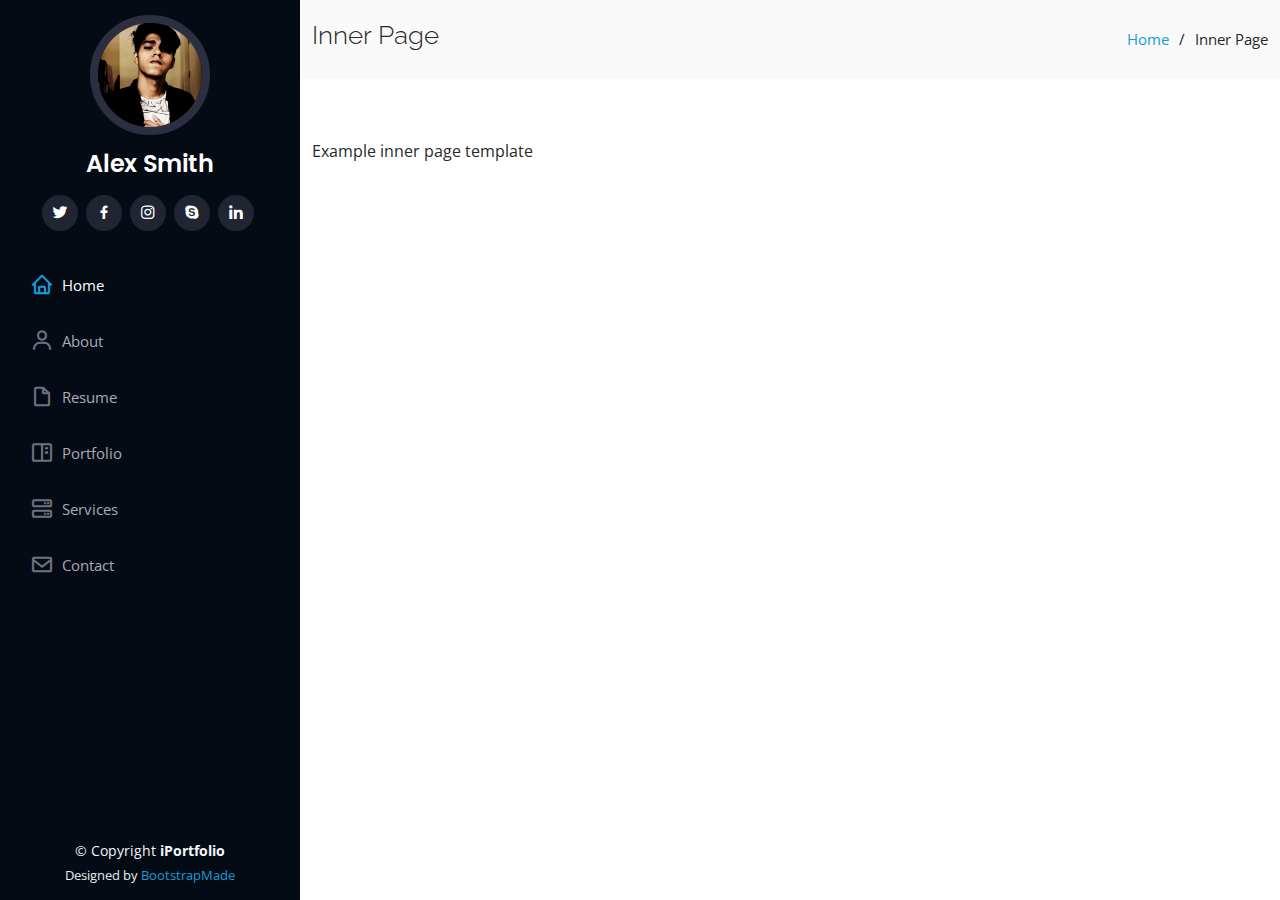
==== inner-page.html @ 281dbac2 "First commit" ====
<!DOCTYPE html>
<html lang="en">

<head>
  <meta charset="utf-8">
  <meta content="width=device-width, initial-scale=1.0" name="viewport">

  <title>Inner Page - iPortfolio Bootstrap Template</title>
  <meta content="" name="description">
  <meta content="" name="keywords">

  <!-- Favicons -->
  <link href="assets/img/favicon.png" rel="icon">
  <link href="assets/img/apple-touch-icon.png" rel="apple-touch-icon">

  <!-- Google Fonts -->
  <link href="https://fonts.googleapis.com/css?family=Open+Sans:300,300i,400,400i,600,600i,700,700i|Raleway:300,300i,400,400i,500,500i,600,600i,700,700i|Poppins:300,300i,400,400i,500,500i,600,600i,700,700i" rel="stylesheet">

  <!-- Vendor CSS Files -->
  <link href="assets/vendor/aos/aos.css" rel="stylesheet">
  <link href="assets/vendor/bootstrap/css/bootstrap.min.css" rel="stylesheet">
  <link href="assets/vendor/bootstrap-icons/bootstrap-icons.css" rel="stylesheet">
  <link href="assets/vendor/boxicons/css/boxicons.min.css" rel="stylesheet">
  <link href="assets/vendor/glightbox/css/glightbox.min.css" rel="stylesheet">
  <link href="assets/vendor/swiper/swiper-bundle.min.css" rel="stylesheet">

  <!-- Template Main CSS File -->
  <link href="assets/css/style.css" rel="stylesheet">

  <!-- =======================================================
  * Template Name: iPortfolio - v3.2.0
  * Template URL: https://bootstrapmade.com/iportfolio-bootstrap-portfolio-websites-template/
  * Author: BootstrapMade.com
  * License: https://bootstrapmade.com/license/
  ======================================================== -->
</head>

<body>

  <!-- ======= Mobile nav toggle button ======= -->
  <i class="bi bi-list mobile-nav-toggle d-xl-none"></i>

  <!-- ======= Header ======= -->
  <header id="header">
    <div class="d-flex flex-column">

      <div class="profile">
        <img src="assets/img/profile-img.jpg" alt="" class="img-fluid rounded-circle">
        <h1 class="text-light"><a href="index.html">Alex Smith</a></h1>
        <div class="social-links mt-3 text-center">
          <a href="#" class="twitter"><i class="bx bxl-twitter"></i></a>
          <a href="#" class="facebook"><i class="bx bxl-facebook"></i></a>
          <a href="#" class="instagram"><i class="bx bxl-instagram"></i></a>
          <a href="#" class="google-plus"><i class="bx bxl-skype"></i></a>
          <a href="#" class="linkedin"><i class="bx bxl-linkedin"></i></a>
        </div>
      </div>

      <nav id="navbar" class="nav-menu navbar">
        <ul>
          <li><a href="#hero" class="nav-link scrollto active"><i class="bx bx-home"></i> <span>Home</span></a></li>
          <li><a href="#about" class="nav-link scrollto"><i class="bx bx-user"></i> <span>About</span></a></li>
          <li><a href="#resume" class="nav-link scrollto"><i class="bx bx-file-blank"></i> <span>Resume</span></a></li>
          <li><a href="#portfolio" class="nav-link scrollto"><i class="bx bx-book-content"></i> <span>Portfolio</span></a></li>
          <li><a href="#services" class="nav-link scrollto"><i class="bx bx-server"></i> <span>Services</span></a></li>
          <li><a href="#contact" class="nav-link scrollto"><i class="bx bx-envelope"></i> <span>Contact</span></a></li>
        </ul>
      </nav><!-- .nav-menu -->
    </div>
  </header><!-- End Header -->

  <main id="main">

    <!-- ======= Breadcrumbs ======= -->
    <section class="breadcrumbs">
      <div class="container">

        <div class="d-flex justify-content-between align-items-center">
          <h2>Inner Page</h2>
          <ol>
            <li><a href="index.html">Home</a></li>
            <li>Inner Page</li>
          </ol>
        </div>

      </div>
    </section><!-- End Breadcrumbs -->

    <section class="inner-page">
      <div class="container">
        <p>
          Example inner page template
        </p>
      </div>
    </section>

  </main><!-- End #main -->

  <!-- ======= Footer ======= -->
  <footer id="footer">
    <div class="container">
      <div class="copyright">
        &copy; Copyright <strong><span>iPortfolio</span></strong>
      </div>
      <div class="credits">
        <!-- All the links in the footer should remain intact. -->
        <!-- You can delete the links only if you purchased the pro version. -->
        <!-- Licensing information: https://bootstrapmade.com/license/ -->
        <!-- Purchase the pro version with working PHP/AJAX contact form: https://bootstrapmade.com/iportfolio-bootstrap-portfolio-websites-template/ -->
        Designed by <a href="https://bootstrapmade.com/">BootstrapMade</a>
      </div>
    </div>
  </footer><!-- End  Footer -->

  <a href="#" class="back-to-top d-flex align-items-center justify-content-center"><i class="bi bi-arrow-up-short"></i></a>

  <!-- Vendor JS Files -->
  <script src="assets/vendor/aos/aos.js"></script>
  <script src="assets/vendor/bootstrap/js/bootstrap.bundle.min.js"></script>
  <script src="assets/vendor/glightbox/js/glightbox.min.js"></script>
  <script src="assets/vendor/isotope-layout/isotope.pkgd.min.js"></script>
  <script src="assets/vendor/php-email-form/validate.js"></script>
  <script src="assets/vendor/purecounter/purecounter.js"></script>
  <script src="assets/vendor/swiper/swiper-bundle.min.js"></script>
  <script src="assets/vendor/typed.js/typed.min.js"></script>
  <script src="assets/vendor/waypoints/noframework.waypoints.js"></script>

  <!-- Template Main JS File -->
  <script src="assets/js/main.js"></script>

</body>

</html>
---- assets/css/style.css ----
/**
* Template Name: iPortfolio - v3.2.0
* Template URL: https://bootstrapmade.com/iportfolio-bootstrap-portfolio-websites-template/
* Author: BootstrapMade.com
* License: https://bootstrapmade.com/license/
*/

/*--------------------------------------------------------------
# General
--------------------------------------------------------------*/
body {
  font-family: "Open Sans", sans-serif;
  color: #272829;
}

a {
  color: #149ddd;
  text-decoration: none;
}

a:hover {
  color: #37b3ed;
  text-decoration: none;
}

h1, h2, h3, h4, h5, h6 {
  font-family: "Raleway", sans-serif;
}

/*--------------------------------------------------------------
# Back to top button
--------------------------------------------------------------*/
.back-to-top {
  position: fixed;
  visibility: hidden;
  opacity: 0;
  right: 15px;
  bottom: 15px;
  z-index: 996;
  background: #149ddd;
  width: 40px;
  height: 40px;
  border-radius: 50px;
  transition: all 0.4s;
}

.back-to-top i {
  font-size: 28px;
  color: #fff;
  line-height: 0;
}

.back-to-top:hover {
  background: #2eafec;
  color: #fff;
}

.back-to-top.active {
  visibility: visible;
  opacity: 1;
}

/*--------------------------------------------------------------
# Header
--------------------------------------------------------------*/
#header {
  position: fixed;
  top: 0;
  left: 0;
  bottom: 0;
  width: 300px;
  transition: all ease-in-out 0.5s;
  z-index: 9997;
  transition: all 0.5s;
  padding: 0 15px;
  background: #040b14;
  overflow-y: auto;
}

#header .profile img {
  margin: 15px auto;
  display: block;
  width: 120px;
  border: 8px solid #2c2f3f;
}

#header .profile h1 {
  font-size: 24px;
  margin: 0;
  padding: 0;
  font-weight: 600;
  -moz-text-align-last: center;
  text-align-last: center;
  font-family: "Poppins", sans-serif;
}

#header .profile h1 a, #header .profile h1 a:hover {
  color: #fff;
  text-decoration: none;
}

#header .profile .social-links a {
  font-size: 18px;
  display: inline-block;
  background: #212431;
  color: #fff;
  line-height: 1;
  padding: 8px 0;
  margin-right: 4px;
  border-radius: 50%;
  text-align: center;
  width: 36px;
  height: 36px;
  transition: 0.3s;
}

#header .profile .social-links a:hover {
  background: #149ddd;
  color: #fff;
  text-decoration: none;
}

#main {
  margin-left: 300px;
}

@media (max-width: 1199px) {
  #header {
    left: -300px;
  }
  #main {
    margin-left: 0;
  }
}

/*--------------------------------------------------------------
# Navigation Menu
--------------------------------------------------------------*/
/* Desktop Navigation */
.nav-menu {
  padding: 30px 0 0 0;
}

.nav-menu * {
  margin: 0;
  padding: 0;
  list-style: none;
}

.nav-menu > ul > li {
  position: relative;
  white-space: nowrap;
}

.nav-menu a {
  display: flex;
  align-items: center;
  color: #a8a9b4;
  padding: 12px 15px;
  margin-bottom: 8px;
  transition: 0.3s;
  font-size: 15px;
}

.nav-menu a i {
  font-size: 24px;
  padding-right: 8px;
  color: #6f7180;
}

.nav-menu a:hover, .nav-menu .active, .nav-menu li:hover > a {
  text-decoration: none;
  color: #fff;
}

.nav-menu a:hover i, .nav-menu .active i, .nav-menu li:hover > a i {
  color: #149ddd;
}

/* Mobile Navigation */
.mobile-nav-toggle {
  position: fixed;
  right: 15px;
  top: 15px;
  z-index: 9998;
  border: 0;
  font-size: 24px;
  transition: all 0.4s;
  outline: none !important;
  background-color: #149ddd;
  color: #fff;
  width: 40px;
  height: 40px;
  display: inline-flex;
  align-items: center;
  justify-content: center;
  line-height: 0;
  border-radius: 50px;
  cursor: pointer;
}

.mobile-nav-active {
  overflow: hidden;
}

.mobile-nav-active #header {
  left: 0;
}

/*--------------------------------------------------------------
# Hero Section
--------------------------------------------------------------*/
#hero {
  width: 100%;
  height: 100vh;
  background: url("../img/hero-bg.jpg") top center;
  background-size: cover;
  
}

#hero:before {
  content: "";
  background: rgba(5, 13, 24, 0.3);
  position: absolute;
  bottom: 0;
  top: 0;
  left: 0;
  right: 0;
  z-index: 1;
}

#hero .hero-container {
  position: relative;
  z-index: 2;
  min-width: 300px;
}

#hero h1 {
  margin: 0 0 10px 0;
  font-size: 64px;
  font-weight: 700;
  line-height: 56px;
  color: #fff;
}

#hero p {
  color: #fff;
  margin-bottom: 50px;
  font-size: 26px;
  font-family: "Poppins", sans-serif;
}

#hero p span {
  color: #fff;
  padding-bottom: 4px;
  letter-spacing: 1px;
  border-bottom: 3px solid #149ddd;
}

@media (min-width: 1024px) {
  #hero {
    background-attachment: fixed;
  }
}

@media (max-width: 768px) {
  #hero h1 {
    font-size: 28px;
    line-height: 36px;
  }
  #hero h2 {
    font-size: 18px;
    line-height: 24px;
    margin-bottom: 30px;
  }
}

/*--------------------------------------------------------------
# Sections General
--------------------------------------------------------------*/
section {
  padding: 60px 0;
  overflow: hidden;
}

.section-bg {
  background: #f5f8fd;
}

.section-title {
  padding-bottom: 30px;
}

.section-title h2 {
  font-size: 32px;
  font-weight: bold;
  margin-bottom: 20px;
  padding-bottom: 20px;
  position: relative;
  color: #173b6c;
}

.section-title h2::after {
  content: '';
  position: absolute;
  display: block;
  width: 50px;
  height: 3px;
  background: #149ddd;
  bottom: 0;
  left: 0;
}

.section-title p {
  margin-bottom: 0;
}

/*--------------------------------------------------------------
# About
--------------------------------------------------------------*/
.about .content h3 {
  font-weight: 700;
  font-size: 26px;
  color: #173b6c;
}

.about .content ul {
  list-style: none;
  padding: 0;
}

.about .content ul li {
  margin-bottom: 20px;
  display: flex;
  align-items: center;
}

.about .content ul strong {
  margin-right: 10px;
}

.about .content ul i {
  font-size: 16px;
  margin-right: 5px;
  color: #149ddd;
  line-height: 0;
}

.about .content p:last-child {
  margin-bottom: 0;
}

/*--------------------------------------------------------------
# Facts
--------------------------------------------------------------*/
.facts {
  padding-bottom: 30px;
}

.facts .count-box {
  padding: 30px;
  width: 100%;
}

.facts .count-box i {
  display: block;
  font-size: 44px;
  color: #149ddd;
  float: left;
  line-height: 0;
}

.facts .count-box span {
  font-size: 48px;
  line-height: 40px;
  display: block;
  font-weight: 700;
  color: #050d18;
  margin-left: 60px;
}

.facts .count-box p {
  padding: 15px 0 0 0;
  margin: 0 0 0 60px;
  font-family: "Raleway", sans-serif;
  font-size: 14px;
  color: #122f57;
}

.facts .count-box a {
  font-weight: 600;
  display: block;
  margin-top: 20px;
  color: #122f57;
  font-size: 15px;
  font-family: "Poppins", sans-serif;
  transition: ease-in-out 0.3s;
}

.facts .count-box a:hover {
  color: #1f5297;
}

/*--------------------------------------------------------------
# Akills
--------------------------------------------------------------*/
.skills .progress {
  height: 60px;
  display: block;
  background: none;
  border-radius: 0;
}

.skills .progress .skill {
  padding: 0;
  margin: 0 0 6px 0;
  text-transform: uppercase;
  display: block;
  font-weight: 600;
  font-family: "Poppins", sans-serif;
  color: #050d18;
}

.skills .progress .skill .val {
  float: right;
  font-style: normal;
}

.skills .progress-bar-wrap {
  background: #dce8f8;
  height: 10px;
}

.skills .progress-bar {
  width: 1px;
  height: 10px;
  transition: .9s;
  background-color: #149ddd;
}

/*--------------------------------------------------------------
# Resume
--------------------------------------------------------------*/
.resume .resume-title {
  font-size: 26px;
  font-weight: 700;
  margin-top: 20px;
  margin-bottom: 20px;
  color: #050d18;
}

.resume .resume-item {
  padding: 0 0 20px 20px;
  margin-top: -2px;
  border-left: 2px solid #1f5297;
  position: relative;
}

.resume .resume-item h4 {
  line-height: 18px;
  font-size: 18px;
  font-weight: 600;
  text-transform: uppercase;
  font-family: "Poppins", sans-serif;
  color: #050d18;
  margin-bottom: 10px;
}

.resume .resume-item h5 {
  font-size: 16px;
  background: #e4edf9;
  padding: 5px 15px;
  display: inline-block;
  font-weight: 600;
  margin-bottom: 10px;
}

.resume .resume-item ul {
  padding-left: 20px;
}

.resume .resume-item ul li {
  padding-bottom: 10px;
}

.resume .resume-item:last-child {
  padding-bottom: 0;
}

.resume .resume-item::before {
  content: "";
  position: absolute;
  width: 16px;
  height: 16px;
  border-radius: 50px;
  left: -9px;
  top: 0;
  background: #fff;
  border: 2px solid #1f5297;
}

/*--------------------------------------------------------------
# Portfolio
--------------------------------------------------------------*/
.portfolio .portfolio-item {
  margin-bottom: 30px;
}

.portfolio #portfolio-flters {
  padding: 0;
  margin: 0 auto 35px auto;
  list-style: none;
  text-align: center;
  background: #fff;
  border-radius: 50px;
  padding: 2px 15px;
}

.portfolio #portfolio-flters li {
  cursor: pointer;
  display: inline-block;
  padding: 10px 15px 8px 15px;
  font-size: 14px;
  font-weight: 600;
  line-height: 1;
  text-transform: uppercase;
  color: #272829;
  margin-bottom: 5px;
  transition: all 0.3s ease-in-out;
}

.portfolio #portfolio-flters li:hover, .portfolio #portfolio-flters li.filter-active {
  color: #149ddd;
}

.portfolio #portfolio-flters li:last-child {
  margin-right: 0;
}

.portfolio .portfolio-wrap {
  transition: 0.3s;
  position: relative;
  overflow: hidden;
  z-index: 1;
}

.portfolio .portfolio-wrap::before {
  content: "";
  background: rgba(255, 255, 255, 0.5);
  position: absolute;
  left: 0;
  right: 0;
  top: 0;
  bottom: 0;
  transition: all ease-in-out 0.3s;
  z-index: 2;
  opacity: 0;
}

.portfolio .portfolio-wrap .portfolio-links {
  opacity: 1;
  left: 0;
  right: 0;
  bottom: -60px;
  z-index: 3;
  position: absolute;
  transition: all ease-in-out 0.3s;
  display: flex;
  justify-content: center;
}

.portfolio .portfolio-wrap .portfolio-links a {
  color: #fff;
  font-size: 28px;
  text-align: center;
  background: rgba(20, 157, 221, 0.75);
  transition: 0.3s;
  width: 50%;
}

.portfolio .portfolio-wrap .portfolio-links a:hover {
  background: rgba(20, 157, 221, 0.95);
}

.portfolio .portfolio-wrap .portfolio-links a + a {
  border-left: 1px solid #37b3ed;
}

.portfolio .portfolio-wrap:hover::before {
  top: 0;
  left: 0;
  right: 0;
  bottom: 0;
  opacity: 1;
}

.portfolio .portfolio-wrap:hover .portfolio-links {
  opacity: 1;
  bottom: 0;
}

/*--------------------------------------------------------------
# Portfolio Details
--------------------------------------------------------------*/
.portfolio-details {
  padding-top: 40px;
}

.portfolio-details .portfolio-details-slider img {
  width: 100%;
}

.portfolio-details .portfolio-details-slider .swiper-pagination {
  margin-top: 20px;
  position: relative;
}

.portfolio-details .portfolio-details-slider .swiper-pagination .swiper-pagination-bullet {
  width: 12px;
  height: 12px;
  background-color: #fff;
  opacity: 1;
  border: 1px solid #149ddd;
}

.portfolio-details .portfolio-details-slider .swiper-pagination .swiper-pagination-bullet-active {
  background-color: #149ddd;
}

.portfolio-details .portfolio-info {
  padding: 30px;
  box-shadow: 0px 0 30px rgba(5, 13, 24, 0.08);
}

.portfolio-details .portfolio-info h3 {
  font-size: 22px;
  font-weight: 700;
  margin-bottom: 20px;
  padding-bottom: 20px;
  border-bottom: 1px solid #eee;
}

.portfolio-details .portfolio-info ul {
  list-style: none;
  padding: 0;
  font-size: 15px;
}

.portfolio-details .portfolio-info ul li + li {
  margin-top: 10px;
}

.portfolio-details .portfolio-description {
  padding-top: 30px;
}

.portfolio-details .portfolio-description h2 {
  font-size: 26px;
  font-weight: 700;
  margin-bottom: 20px;
}

.portfolio-details .portfolio-description p {
  padding: 0;
}

/*--------------------------------------------------------------
# Services
--------------------------------------------------------------*/
.services .icon-box {
  margin-bottom: 20px;
}

.services .icon {
  float: left;
  display: flex;
  align-items: center;
  justify-content: center;
  width: 54px;
  height: 54px;
  background: #149ddd;
  border-radius: 50%;
  transition: 0.5s;
  border: 1px solid #149ddd;
}

.services .icon i {
  color: #fff;
  font-size: 24px;
  line-height: 0;
}

.services .icon-box:hover .icon {
  background: #fff;
}

.services .icon-box:hover .icon i {
  color: #149ddd;
}

.services .title {
  margin-left: 80px;
  font-weight: 700;
  margin-bottom: 15px;
  font-size: 18px;
}

.services .title a {
  color: #343a40;
}

.services .title a:hover {
  color: #149ddd;
}

.services .description {
  margin-left: 80px;
  line-height: 24px;
  font-size: 14px;
}

/*--------------------------------------------------------------
# Testimonials
--------------------------------------------------------------*/
.testimonials .testimonial-item {
  box-sizing: content-box;
  text-align: center;
  min-height: 320px;
}

.testimonials .testimonial-item .testimonial-img {
  width: 90px;
  border-radius: 50%;
  margin: 0 auto;
}

.testimonials .testimonial-item h3 {
  font-size: 18px;
  font-weight: bold;
  margin: 10px 0 5px 0;
  color: #111;
}

.testimonials .testimonial-item h4 {
  font-size: 14px;
  color: #999;
  margin: 0;
}

.testimonials .testimonial-item .quote-icon-left, .testimonials .testimonial-item .quote-icon-right {
  color: #c3e8fa;
  font-size: 26px;
}

.testimonials .testimonial-item .quote-icon-left {
  display: inline-block;
  left: -5px;
  position: relative;
}

.testimonials .testimonial-item .quote-icon-right {
  display: inline-block;
  right: -5px;
  position: relative;
  top: 10px;
}

.testimonials .testimonial-item p {
  font-style: italic;
  margin: 0 15px 15px 15px;
  padding: 20px;
  background: #fff;
  position: relative;
  margin-bottom: 35px;
  border-radius: 6px;
  box-shadow: 0px 2px 15px rgba(0, 0, 0, 0.1);
}

.testimonials .testimonial-item p::after {
  content: "";
  width: 0;
  height: 0;
  border-top: 20px solid #fff;
  border-right: 20px solid transparent;
  border-left: 20px solid transparent;
  position: absolute;
  bottom: -20px;
  left: calc(50% - 20px);
}

.testimonials .swiper-pagination {
  margin-top: 20px;
  position: relative;
}

.testimonials .swiper-pagination .swiper-pagination-bullet {
  width: 12px;
  height: 12px;
  background-color: #fff;
  opacity: 1;
  border: 1px solid #149ddd;
}

.testimonials .swiper-pagination .swiper-pagination-bullet-active {
  background-color: #149ddd;
}

/*--------------------------------------------------------------
# Contact
--------------------------------------------------------------*/
.contact {
  padding-bottom: 130px;
}

.contact .info {
  padding: 30px;
  background: #fff;
  width: 100%;
  box-shadow: 0 0 24px 0 rgba(0, 0, 0, 0.12);
}

.contact .info i {
  font-size: 20px;
  color: #149ddd;
  float: left;
  width: 44px;
  height: 44px;
  background: #dff3fc;
  display: flex;
  justify-content: center;
  align-items: center;
  border-radius: 50px;
  transition: all 0.3s ease-in-out;
}

.contact .info h4 {
  padding: 0 0 0 60px;
  font-size: 22px;
  font-weight: 600;
  margin-bottom: 5px;
  color: #050d18;
}

.contact .info p {
  padding: 0 0 10px 60px;
  margin-bottom: 20px;
  font-size: 14px;
  color: #173b6c;
}

.contact .info .email p {
  padding-top: 5px;
}

.contact .info .social-links {
  padding-left: 60px;
}

.contact .info .social-links a {
  font-size: 18px;
  display: inline-block;
  background: #333;
  color: #fff;
  line-height: 1;
  padding: 8px 0;
  border-radius: 50%;
  text-align: center;
  width: 36px;
  height: 36px;
  transition: 0.3s;
  margin-right: 10px;
}

.contact .info .social-links a:hover {
  background: #149ddd;
  color: #fff;
}

.contact .info .email:hover i, .contact .info .address:hover i, .contact .info .phone:hover i {
  background: #149ddd;
  color: #fff;
}

.contact .php-email-form {
  width: 100%;
  padding: 30px;
  background: #fff;
  box-shadow: 0 0 24px 0 rgba(0, 0, 0, 0.12);
}

.contact .php-email-form .form-group {
  padding-bottom: 8px;
}

.contact .php-email-form .validate {
  display: none;
  color: red;
  margin: 0 0 15px 0;
  font-weight: 400;
  font-size: 13px;
}

.contact .php-email-form .error-message {
  display: none;
  color: #fff;
  background: #ed3c0d;
  text-align: left;
  padding: 15px;
  font-weight: 600;
}

.contact .php-email-form .error-message br + br {
  margin-top: 25px;
}

.contact .php-email-form .sent-message {
  display: none;
  color: #fff;
  background: #18d26e;
  text-align: center;
  padding: 15px;
  font-weight: 600;
}

.contact .php-email-form .loading {
  display: none;
  background: #fff;
  text-align: center;
  padding: 15px;
}

.contact .php-email-form .loading:before {
  content: "";
  display: inline-block;
  border-radius: 50%;
  width: 24px;
  height: 24px;
  margin: 0 10px -6px 0;
  border: 3px solid #18d26e;
  border-top-color: #eee;
  -webkit-animation: animate-loading 1s linear infinite;
  animation: animate-loading 1s linear infinite;
}

.contact .php-email-form .form-group {
  margin-bottom: 15px;
}

.contact .php-email-form label {
  padding-bottom: 8px;
}

.contact .php-email-form input, .contact .php-email-form textarea {
  border-radius: 0;
  box-shadow: none;
  font-size: 14px;
}

.contact .php-email-form input {
  height: 44px;
}

.contact .php-email-form textarea {
  padding: 10px 15px;
}

.contact .php-email-form button[type="submit"] {
  background: #149ddd;
  border: 0;
  padding: 10px 24px;
  color: #fff;
  transition: 0.4s;
  border-radius: 4px;
}

.contact .php-email-form button[type="submit"]:hover {
  background: #37b3ed;
}

@-webkit-keyframes animate-loading {
  0% {
    transform: rotate(0deg);
  }
  100% {
    transform: rotate(360deg);
  }
}

@keyframes animate-loading {
  0% {
    transform: rotate(0deg);
  }
  100% {
    transform: rotate(360deg);
  }
}

/*--------------------------------------------------------------
# Breadcrumbs
--------------------------------------------------------------*/
.breadcrumbs {
  padding: 20px 0;
  background: #f9f9f9;
}

.breadcrumbs h2 {
  font-size: 26px;
  font-weight: 300;
}

.breadcrumbs ol {
  display: flex;
  flex-wrap: wrap;
  list-style: none;
  padding: 0;
  margin: 0;
  font-size: 15px;
}

.breadcrumbs ol li + li {
  padding-left: 10px;
}

.breadcrumbs ol li + li::before {
  display: inline-block;
  padding-right: 10px;
  color: #0e2442;
  content: "/";
}

@media (max-width: 768px) {
  .breadcrumbs .d-flex {
    display: block !important;
  }
  .breadcrumbs ol {
    display: block;
  }
  .breadcrumbs ol li {
    display: inline-block;
  }
}

/*--------------------------------------------------------------
# Footer
--------------------------------------------------------------*/
#footer {
  padding: 15px;
  color: #f4f6fd;
  font-size: 14px;
  position: fixed;
  left: 0;
  bottom: 0;
  width: 300px;
  z-index: 9999;
  background: #040b14;
}

#footer .copyright {
  text-align: center;
}

#footer .credits {
  padding-top: 5px;
  text-align: center;
  font-size: 13px;
  color: #eaebf0;
}

@media (max-width: 1199px) {
  #footer {
    position: static;
    width: auto;
    padding-right: 20px 15px;
  }
}
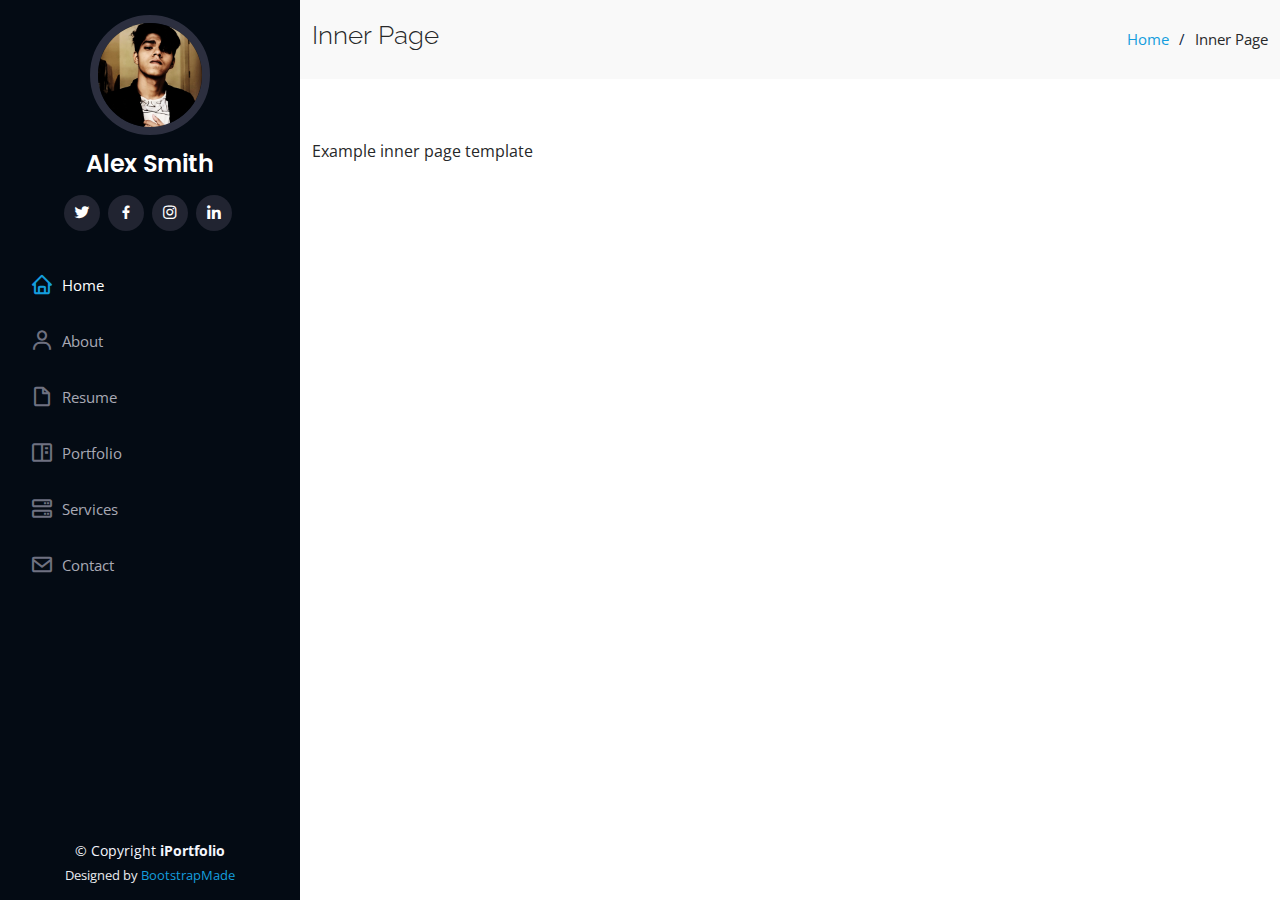
==== commit b9b244cb: "first commit" ====
--- a/inner-page.html
+++ b/inner-page.html
@@ -51,7 +51,7 @@
           <a href="#" class="twitter"><i class="bx bxl-twitter"></i></a>
           <a href="#" class="facebook"><i class="bx bxl-facebook"></i></a>
           <a href="#" class="instagram"><i class="bx bxl-instagram"></i></a>
-          <a href="#" class="google-plus"><i class="bx bxl-skype"></i></a>
+        
           <a href="#" class="linkedin"><i class="bx bxl-linkedin"></i></a>
         </div>
       </div>
--- a/assets/css/style.css
+++ b/assets/css/style.css
@@ -881,18 +881,18 @@
   color: #fff;
 }
 
-.contact .php-email-form {
+.contact .gform {
   width: 100%;
   padding: 30px;
   background: #fff;
   box-shadow: 0 0 24px 0 rgba(0, 0, 0, 0.12);
 }
 
-.contact .php-email-form .form-group {
+.contact .gform .form-group {
   padding-bottom: 8px;
 }
 
-.contact .php-email-form .validate {
+.contact .gform .validate {
   display: none;
   color: red;
   margin: 0 0 15px 0;
@@ -900,7 +900,7 @@
   font-size: 13px;
 }
 
-.contact .php-email-form .error-message {
+.contact .gform .error-message {
   display: none;
   color: #fff;
   background: #ed3c0d;
@@ -909,11 +909,11 @@
   font-weight: 600;
 }
 
-.contact .php-email-form .error-message br + br {
+.contact .gform .error-message br + br {
   margin-top: 25px;
 }
 
-.contact .php-email-form .sent-message {
+.contact .gform .sent-message {
   display: none;
   color: #fff;
   background: #18d26e;
@@ -922,14 +922,14 @@
   font-weight: 600;
 }
 
-.contact .php-email-form .loading {
+.contact .gform .loading {
   display: none;
   background: #fff;
   text-align: center;
   padding: 15px;
 }
 
-.contact .php-email-form .loading:before {
+.contact .gform .loading:before {
   content: "";
   display: inline-block;
   border-radius: 50%;
@@ -942,29 +942,29 @@
   animation: animate-loading 1s linear infinite;
 }
 
-.contact .php-email-form .form-group {
+.contact .gform .form-group {
   margin-bottom: 15px;
 }
 
-.contact .php-email-form label {
+.contact .gform label {
   padding-bottom: 8px;
 }
 
-.contact .php-email-form input, .contact .php-email-form textarea {
+.contact .gform input, .contact .gform textarea {
   border-radius: 0;
   box-shadow: none;
   font-size: 14px;
 }
 
-.contact .php-email-form input {
+.contact .gform input {
   height: 44px;
 }
 
-.contact .php-email-form textarea {
+.contact .gform textarea {
   padding: 10px 15px;
 }
 
-.contact .php-email-form button[type="submit"] {
+.contact .gform button[type="submit"] {
   background: #149ddd;
   border: 0;
   padding: 10px 24px;
@@ -973,7 +973,7 @@
   border-radius: 4px;
 }
 
-.contact .php-email-form button[type="submit"]:hover {
+.contact .gform button[type="submit"]:hover {
   background: #37b3ed;
 }
 
